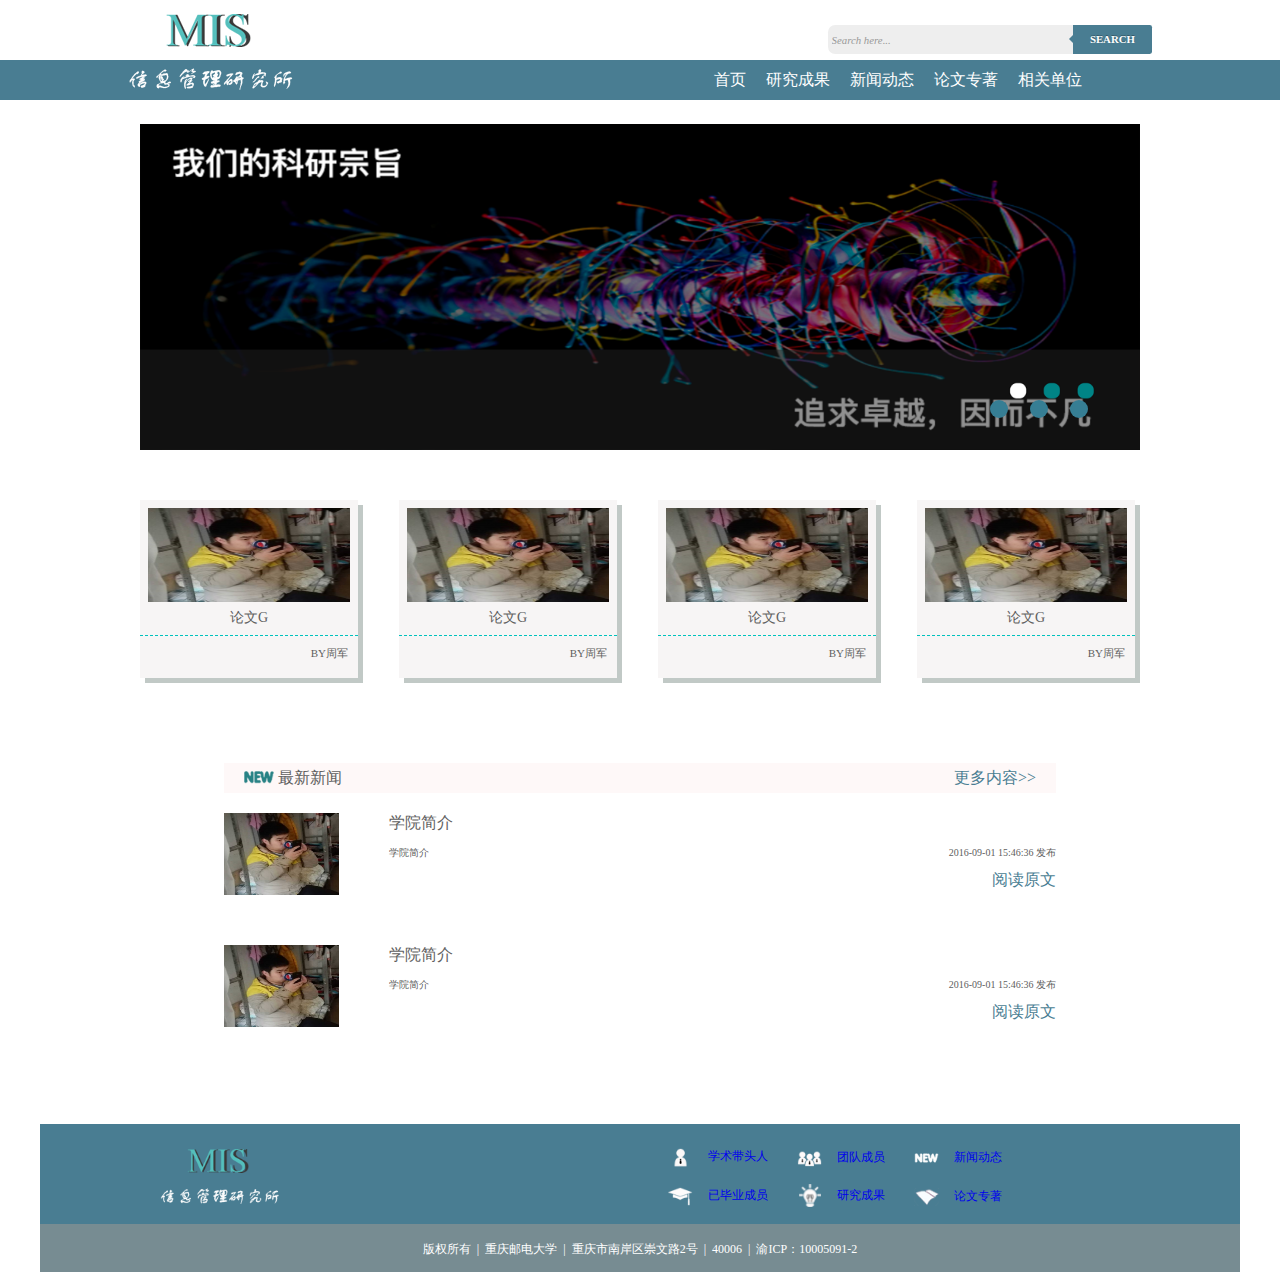
==== index.html @ ebf8247d "first commit" ====
<!DOCTYPE html>
<html lang="en">
<head>
	<meta charset="UTF-8">
	<title>主页</title>
	<iframe src="index-frame\head.html"
    width="100%"
    height="120"
    frameborder="0"
    scrolling="no"
    marginheight="0"
    marginwidth="0">
    </iframe>
		<body>
			<div id="box">
				<div id="play">
					<img src="img/test.jpg">
					<img src="img/1.png">
					<div id="cricle">
						<span></span>
						<span></span>
						<span></span>
					</div>
				</div>
				<div id="list">
					<ul>
						<li><a href="#">
							<div class="info">
								<div class="con">
									<div class="chead">
										<div class="photo">
											<img src="img/test.jpg">
										</div>
										<div class="papername">论文G</div>
									</div>
									<div class="Designer">BY周军</div>
								</div>
							</div>
						</li></a>
						<li><a href="#">
							<div class="info">
								<div class="con">
									<div class="chead">
										<div class="photo">
											<img src="img/test.jpg">
										</div>
										<div class="papername">论文G</div>
									</div>
									<div class="Designer">BY周军</div>
								</div>
							</div>
						</li></a>
						<li><a href="#">
							<div class="info">
								<div class="con">
									<div class="chead">
										<div class="photo">
											<img src="img/test.jpg">
										</div>
										<div class="papername">论文G</div>
									</div>
									<div class="Designer">BY周军</div>
								</div>
							</div>
						</li></a>
						<li><a href="#">
							<div class="info">
								<div class="con">
									<div class="chead">
										<div class="photo">
											<img src="img/test.jpg">
										</div>
										<div class="papername">论文G</div>
									</div>
									<div class="Designer">BY周军</div>
								</div>
							</div>
						</li></a>
					</ul>
				</div>
				<div id="news">
					<div id="newshead">
						<div id="newslogo">
							<img src="img/lasted-new.png">
							最新新闻
						</div>
						<div class="morecontent">
							<a href="#">更多内容>></a>
						</div>
					</div>
					<div class="newcontent">
						<div class="newsphoto">
							<img src="img/test.jpg">
						</div>
						<div class="newstittle">学院简介</div>
						<div class="newsinfo">
							<div class="newsinfof">学院简介</div>
							<div class="newsinfos">2016-09-01&nbsp15:46:36&nbsp发布</div>
						</div>
						<div class="newslink"><a href="#">阅读原文</a></div>
					</div>
					<div class="newcontent">
						<div class="newsphoto">
							<img src="img/test.jpg">
						</div>
						<div class="newstittle">学院简介</div>
						<div class="newsinfo">
							<div class="newsinfof">学院简介</div>
							<div class="newsinfos">2016-09-01&nbsp15:46:36&nbsp发布</div>
						</div>
						<div class="newslink"><a href="#">阅读原文</a></div>
					</div>
				</div>
			</div>
			
		</body>
	<iframe src="index-frame\bottom.html" 
	width="100%"
    height="148"
    frameborder="0"
    scrolling="no"
    marginheight="0"
    marginwidth="0">
    </iframe>
    <style type="text/css">
		body{
			margin: 0px;
		}
    </style>
    <link rel="stylesheet" type="text/css" href="css/index.css">
</head>
</html>
---- css/index.css ----
#body{
	margin: 0px auto;
	padding: 0px;
}
#box{
	width: 1000px;
	height: 1000px;
	margin: 0px auto;
}
#play{
	width: 1000px;
	height: 326px;
	position: relative;
	margin-bottom: 40px;
}
#play img{
	position: absolute;
	width: 1000px;
	height: 326px;
}
#cricle{
	position: absolute;
	bottom: 0px;
	height: 50px;
	width: 150px;
	right: 0px;
}
#cricle span{
	position:absolute;
	width: 18px;
	height: 18px;
	border-radius: 1000px;
	background-color: #367E94;
	cursor:pointer;
}
#cricle span:hover{
	background-color: white;
}
#cricle span:nth-child(1){
	position: absolute;
}
#cricle span:nth-child(2){
	position: absolute;
	left: 40px;
}
#cricle span:nth-child(3){
	position: absolute;
	left: 80px;
}

#list{
	width: 100%;
	height: 193px;
/*	background-color: red;*/
	padding: 0px;
	margin-bottom: 80px;
}
#list ul{
	margin: 0px;
	padding: 0px;
	width: 1000px;
	height: 193px;
}
#list ul li{
	position: relative;
	list-style-type: none;
	float: left;
	width: 223px;
	height: 193px;
/*	background-color: blue;*/
}
#list ul li:not(:last-child){
	margin-right: 36px;
}
.info{
	position: absolute;
	right: 0px;
	bottom: 0px;
	background-color:#C1C9C6;
	width: 218px;
	height: 178px;
	margin-left: 5px;
	margin-top: 5px;
}
.con{
	position:relative;
	left: -5px;
	top: -5px;
	width: 218px;
	height: 178px;
	background-color: #F7F5F5;
}
.chead{
	width: 218px;
	height: 135px;
/*	background-color:yellow;*/
	border-bottom:1px dashed #00C2BD;
}
.photo{
	height: 100px;
	width: 218px;
	text-align: center;
}
.photo img{
	width: 202px;
	height: 94px;
	margin-top: 8px;
}
.papername{
	height: 35px;
	line-height: 35px;
	text-align: center;
	color: #606060;
	font-size: 14px;
}
.Designer{
	height: 43px;
	width: 208px;
	padding: right;
	color:#606060;
	text-align: right;
	font-size: 11px;
	margin: 0px;
	padding-top: 10px;
}
#news{
	width: 832px;
	height: 273px;
	margin: 0px auto;
	padding: 0px;
	color:#606060;
	
}
#newshead{
	background-color: #FEF8F8;
	height: 30px;
	position: relative;
	margin-bottom: 20px;
}
#newslogo{
	position: absolute;
	left: 20px;
	height: 30px;
	float: left;
	line-height: 30px;
	vertical-align: center;
	color:#606060;
}
#newslogo img{
	position: relative;
	top: 1px;
	width: 30px;
	vertical-align: center;
}
.morecontent{
	position:absolute;
	right: 10px;
	float: left;
	height: 30px;
	line-height: 30px;
	padding-right: 10px;
}
.morecontent a{
	text-decoration: none;
	font-family: cursive;
	vertical-align: center;
}
.morecontent a:visited{
	color:#497D92;
}
.morecontent a:hover{
	color:#606060;
}
.morecontent a:link{
	color: #497D92;
}
.newcontent{
/*	background-color: red;*/
	height: 82px;
	position: relative;
}
.newsphoto{
	position: relative;
	width: 115px;
	height: 82px;
	float: left;
	margin-right: 50px;
}
.newsphoto img{
	height: 82px;
	width: 115px;
}
.newstittle{
	height: 20px;
	float: left;
	width: 667px;
	margin-bottom: 10px;
}
.newsinfo{
	float: left;
	width: 667px;
	height: 20px;
	font-size: 10px;
	line-height: 20px;
	position: relative;
	margin-bottom: 7px;
}
.newsinfof{
	float: left;
}
.newsinfos{
	position: absolute;
	right: 0px;
	color:#606060;
}
.newslink{
	width: 667px;
	height: 25px;
	float: left;
	text-align: right;
}
.newslink a{
	color: #497D92;
	text-decoration: none;
}
.newslink a:hover{
	color:#606060;
}
.newcontent{
	margin-bottom: 50px;
}
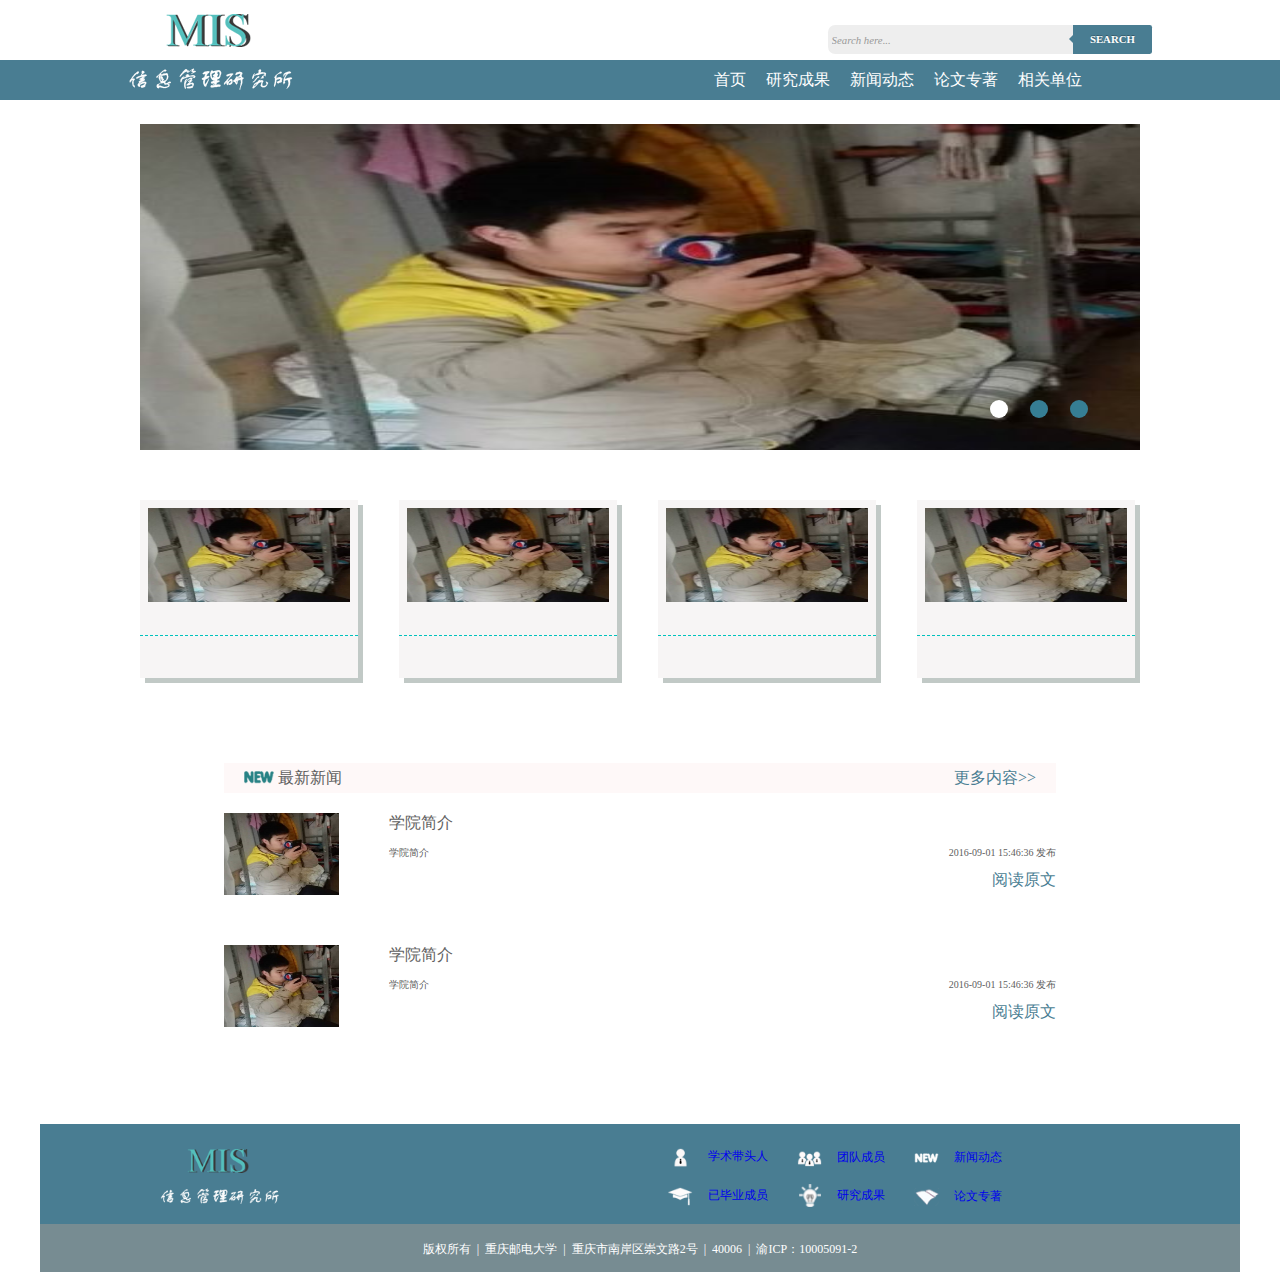
==== commit 116486ef: "MIS" ====
--- a/index.html
+++ b/index.html
@@ -3,7 +3,9 @@
 <head>
 	<meta charset="UTF-8">
 	<title>主页</title>
+</head>
 	<iframe src="index-frame\head.html"
+	id="header" 
     width="100%"
     height="120"
     frameborder="0"
@@ -14,12 +16,13 @@
 		<body>
 			<div id="box">
 				<div id="play">
-					<img src="img/test.jpg">
-					<img src="img/1.png">
+					<img src="img/test.jpg" class="child">
+					<img src="img/1.png" class="child">
+					<img src="img/logo.png" class="child">
 					<div id="cricle">
-						<span></span>
-						<span></span>
-						<span></span>
+						<span class="sign"></span>
+						<span class="sign"></span>
+						<span class="sign"></span>
 					</div>
 				</div>
 				<div id="list">
@@ -31,9 +34,9 @@
 										<div class="photo">
 											<img src="img/test.jpg">
 										</div>
-										<div class="papername">论文G</div>
+										<div class="papername"></div>
 									</div>
-									<div class="Designer">BY周军</div>
+									<div class="Designer"></div>
 								</div>
 							</div>
 						</li></a>
@@ -44,9 +47,9 @@
 										<div class="photo">
 											<img src="img/test.jpg">
 										</div>
-										<div class="papername">论文G</div>
+										<div class="papername"></div>
 									</div>
-									<div class="Designer">BY周军</div>
+									<div class="Designer"></div>
 								</div>
 							</div>
 						</li></a>
@@ -57,9 +60,9 @@
 										<div class="photo">
 											<img src="img/test.jpg">
 										</div>
-										<div class="papername">论文G</div>
+										<div class="papername"></div>
 									</div>
-									<div class="Designer">BY周军</div>
+									<div class="Designer"></div>
 								</div>
 							</div>
 						</li></a>
@@ -70,9 +73,9 @@
 										<div class="photo">
 											<img src="img/test.jpg">
 										</div>
-										<div class="papername">论文G</div>
+										<div class="papername"></div>
 									</div>
-									<div class="Designer">BY周军</div>
+									<div class="Designer"></div>
 								</div>
 							</div>
 						</li></a>
@@ -128,5 +131,9 @@
 		}
     </style>
     <link rel="stylesheet" type="text/css" href="css/index.css">
-</head>
+    <script type="text/javascript" src="js/jquery.js"></script>
+    <script type="text/javascript" src="js/index.js"></script>
+    <script type="text/javascript" src="js/index_ajax.js"></script>
+    <script type="text/javascript" src="js/head.js"></script>
+
 </html>--- a/css/index.css
+++ b/css/index.css
@@ -13,6 +13,10 @@
 	position: relative;
 	margin-bottom: 40px;
 }
+/*.child{
+	width: 1000px;
+	height: 326px;
+}*/
 #play img{
 	position: absolute;
 	width: 1000px;
@@ -33,6 +37,9 @@
 	background-color: #367E94;
 	cursor:pointer;
 }
+/*#cricle span:nth-child(1){
+	background-color: white;
+}*/
 #cricle span:hover{
 	background-color: white;
 }
